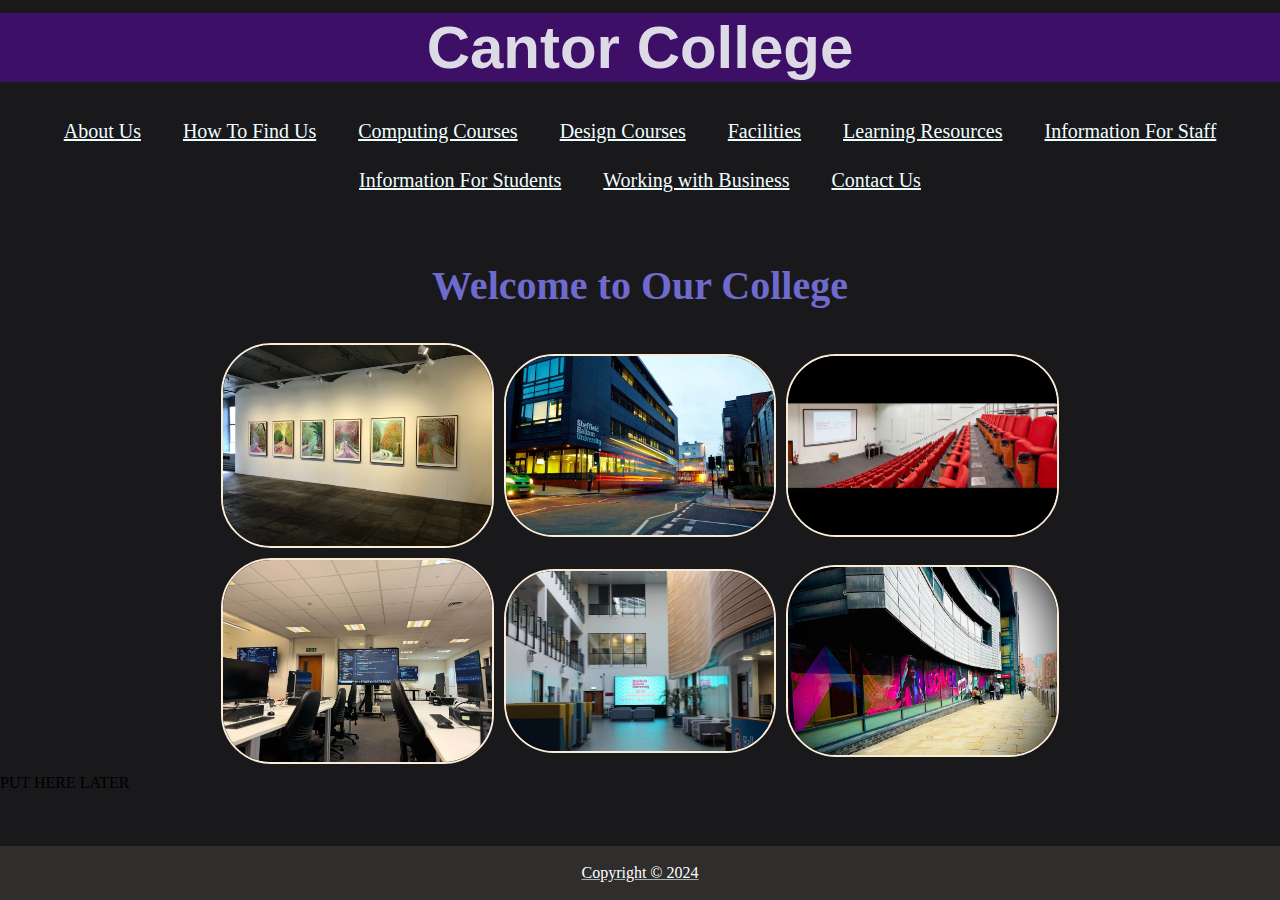
==== index.html @ 34b2c121 "First Commit" ====
<!DOCTYPE html>
<html lang="en">
<head>
    <meta charset="UTF-8">
    <meta name="viewport" content="width=device-width, initial-scale=1.0">
    <title>Cantor College</title>
    <link rel="stylesheet" href="styles/mobile.css"/>
    <link 
    rel="stylesheet"
    href="styles/desktop.css"
    media= "only screen and (min-width : 720px)"
    />
    <script src="js/main.js"></script>
</head>
<body>      
        <header>
            <div id ="logo">
             <h1><a href="#"> Cantor College </a></h1>
            </div>
            <nav>
                    <a href="about-us.html">About Us</a>
                    <a href="how-to-find-us.html">How To Find Us</a>
                    <a href="computing-courses.html">Computing Courses</a>
                    <a href="design-courses.html">Design Courses</a>
                    <a href="facilities.html">Facilities</a>
                    <a href="learning-resources.html">Learning Resources</a>
                    <a href="information-for-staff.html">Information For Staff</a>
                    <a href="information-for-students.html">Information For Students</a>
                    <a href="working-with-business.html">Working with Business</a>
                    <a href="contact-us.html">Contact Us</a>
            </nav>
                <h2>Welcome to Our College</h2>
                <div class="container">
                    <img src ="images/IMG_0170.webp"alt="gallery of 6 framed photos">
                    <img src="images/SHU-Cantor-Building.webp" alt="Outside of cantor building in the night with streetlights blur">
                    <img src="images/CantorLectureTheatre4.webp"alt="lecture theatre within cantor building with red seating">
                    <img src="images/cantor-class.webp" alt="omputer classroom with desks and chairs">
                    <img src="images/Cantor atrium 4.webp"alt="inside cantor showing silent study booths and the big screen">
                    <img src="images/outsideCantor.webp"alt="Outside of cantor building in the day">
                </div>
        </header>        
        <main>
            <section>
PUT HERE LATER
            </section>
        </main>
            <footer>
                <p>Copyright &copy; 2024</p>
        </footer>
</body>
</html>
---- styles/mobile.css ----
.rules > p{
    padding-left:40px;
}
.roman{
    list-style: lower-roman;
}
.roman li{
    padding-left:10px;
    color: rgb(244, 231, 208);
}
.businesspartners{
    color: #861fd5;
    

}
header h1 a { 
    font-size: 60px;
    color:#dcdae5;
    text-decoration:dotted ;
     
}
    
#logo{
    color:#5c429d;
    backdrop-filter: grayscale;
}

h1{
    color:#f1ebec;
    font-size: 20px;
    font-family:Verdana, Geneva, Tahoma, sans-serif;
    text-align:center;
    background-color: rgb(62, 15, 103);
    margin-bottom: 30px;
}


footer {
  text-decoration: underline;
  color: rgb(157, 182, 182);
  text-align: center;
  background-color:rgb(48, 45, 45);
  padding: 2px;
  margin-top: auto;
}

html, body {
    height: 100%;
    margin: 0;
    padding: 0;
    display: flex;
    flex-direction: column;
}

body{
    width: 100%;
    background-color: rgb(25, 24, 27);
    border-color: aliceblue;
}


main{
    flex: 1;
    background-image:url('images/SHU-Cantor-Building.webp') ;

}

h2 { color: rgb(110, 106, 206);
    text-align: center;
    font-size: 40px;
}

h3{color: #8562df;}

p{
    color: white;
}

.facilities{
    color:rgb(164, 132, 201);
    padding-left: 100px;
    padding-right: 0px;
    padding-top: 5px;
    border-style:dotted;
    border-color: antiquewhite;
    border-width: 8px;
}

.container {
    margin: 10px auto;  /* Center the container horizontally with margin auto */
    width: 70%;
    display: flex;
    flex-wrap: wrap;
    justify-content: center;  /* Centers items horizontally */
    gap: 10px;
    align-items: center;  /* Centers items vertically */
}

.container img {
    max-width: 47%;  /* Limits the maximum width of each image */
    height: auto;  /* Maintains aspect ratio */
    object-fit: cover;  /* Ensures the image covers the space without distortion */
    border-radius: 0px;
    border: 2px solid antiquewhite;
    transition: all 0.5s ease-in-out;
}


.container img:hover{
    transform: scale(1.1);
}

nav{
    width:100%;
    display:flex;
    align-items: center;
    gap: 10px;
    height: 50px;
    justify-content: center;
    margin-bottom: 100px;
    flex-wrap: wrap;    
}


a{
    position: relative;
    cursor: pointer;
    color: rgb(243, 249, 249);
    font-size: 10px;
    padding: 0.5rem 1rem;
    transition: color 0.25s;
}

a::after{
    position: absolute;
    content: "";
    inset: 0;
    background:#3d246d;
    scale: 1 0;
    z-index: -1;
    transition: 0.45s;
    border-radius: 10px;
}

a:hover{
    color: #f8f7f9;
}

a:hover::after{
    scale: 1 1;
}


.highlight{
    color:#eaa2a2;
    font-weight: bold;
    padding: 10px; 
}

.contact{
    color: #312568;
}

.sidebar{
    color: #f8f5f5;
    background:#2b1367;
    margin-left: 35px;
    margin-right: 35px;
}

.textbox{
        background-color: #1a0838;
        width: 80%;              
        padding: 5px;           
        font-size: 14px;
        color:#dcdae5;
        text-align: center;          
        outline: none;            
        transition: all 3s ease;
        border-radius: 4px; 
        box-shadow: 0 0 40px rgba(201, 197, 206, 0.7);
        margin: 0 auto;
    }

.address{
        color: white;
        background-color: #0b0b0b;
        width: 60%;              
        padding: 10px;           
        font-size: 15px;
        text-align: center;          
        outline: none;            
        transition: all 3s ease;
        border: 2px solid #020203;  
        border-radius: 8px; 
        box-shadow: 0 0 40px rgba(178, 176, 181, 0.7);
        margin: 0 auto;
        margin-bottom: 20px;
}

.textPad{
    padding-left: 18px;
    padding-right: 18px;
    color: #dcdae5;
}


/* General form container */
form {
    width: 80%;
    max-width: 600px;
    margin: 20px auto;
    padding: 20px;
    background-color: #000001;
    border-radius: 8px;
    box-shadow: 0 4px 8px rgba(0, 0, 0, 0.1);
}


/* Label styling */
label {
    display: block;
    margin-bottom: 5px;
    font-size: 1em;
    color: #dfd8e4;
    font-family:'Times New Roman', Times, serif;
}

input[type="text"], input[type="email"], textarea {
    width: 100%;
    padding: 10px;
    margin: 10px 0;
    border: 1px solid #ccc;
    border-radius: 4px;
    box-sizing: border-box; /* Include padding in the element's total width */
}

textarea {
    resize: vertical;
    min-height: 150px;
}

input[type="text"]:focus, input[type="email"]:focus, textarea:focus {
    border-color: #51358e; /* Change border color on focus */
    border-width: 5px;
    outline: none;
}

button {
    background-color: #614ae2;
    color: white;
    padding: 10px 20px;
    border: none;
    border-radius: 4px;
    cursor: pointer;
    font-size: 1em;
    width: 100%;
    transition: background-color 0.3s ease;
}



/* Styling for the submit container */
.submitContainer {
    margin-top: 20px;               /* Add space above the submit button */
    text-align: center;             /* Center the button inside the container */
    padding: 10px;                  /* Add some padding around the button */
    background-color: #f3f3f3;      /* Light background color */
    border-radius: 8px;             /* Rounded corners */
    box-shadow: 0 4px 10px rgba(0, 0, 0, 0.1); /* Soft shadow effect */
    transition: background-color 0.3s ease;   /* Smooth background color transition */
}

/* Apply when hovering over the submit container */
.submitContainer:hover {
    background-color: #150a0a;      /* Darker shade on hover */
}

/* Ensuring the submit button fits well in the container */
.submitContainer input[type="submit"] {
    background-color: #633ec6;      /* Blue background for the button */
    color: white;                   /* White text color */
    padding: 12px 24px;              /* Add padding for better spacing */
    border: none;                   /* Remove border */
    border-radius: 4px;             /* Rounded corners */
    font-size: 16px;                /* Font size of the button text */
    cursor: pointer;               /* Change cursor to pointer */
    width: auto;                    /* Let the button adjust to the content width */
    transition: background-color 0.3s ease, transform 0.2s ease;  /* Transition for hover and click effects */
}

/* Apply hover effect on the submit button */
.submitContainer input[type="submit"]:hover {
    background-color: #390e8f;      /* Darker blue when hovering */
    transform: scale(1.05);          /* Slightly enlarge the button on hover */
}

/* Focus effect on the submit button */
.submitContainer input[type="submit"]:focus {
    outline: none;                  /* Remove default focus outline */
    box-shadow: 0 0 8px rgba(64, 12, 136, 0.8); /* Optional: Add a glow effect */
}

#quoteDisplay {
    margin: 20px 0 40px; /* Combined margin for top and bottom */
    font-size: 21px;
    font-style: italic; /* Italicize the quote */
    color: white; /* Change text color to white for better contrast on dark background */
    background: rgba(255, 255, 255, 0.15); /* More transparent white background for a glass effect */
    backdrop-filter: blur(15px); /* Increased blur effect for a stronger glass appearance */
    padding: 15px; /* Padding around the text */
    border-radius: 12px; /* Slightly increased border radius for a softer look */
    box-shadow: 0 4px 20px rgba(0, 0, 0, 0.3); /* Enhanced shadow for depth */
    display: none; /* Hide by default */
    text-align: center; /* Center-align the text */
    transition: opacity 0.3s ease-in-out; /* Smooth fade-in/fade-out transition */
    border: 1px solid rgba(255, 255, 255, 0.25); /* Subtle border for more definition */
}

/* Show the quote display when it is revealed */
#quoteDisplay.show {
    display: block; /* Show the quote */
    opacity: 1; /* Fully visible */
}

/* Table Container */
.table-container {
    background-color: rgba(30, 30, 30, 0.8); /* Semi-transparent dark background */
    border-radius: 12px; /* Rounded corners */
    box-shadow: 0 4px 20px rgba(0, 0, 0, 0.5); /* Shadow for depth */
    padding: 20px; /* Padding around the table */
    margin: 20px auto; /* Center the container */
    width: 80%; /* Width of the table container */
}

/* Table Styles */
table {
    width: 100%; /* Full width */
    border-collapse: collapse; /* Merge borders */
}

/* Header Styles */
th {
    background-color: rgba(100, 100, 100, 0.7); /* Semi-transparent background */
    color: #f1ebec; /* Light text color */
    padding: 15px; /* Padding for header cells */
    text-align: right; /* Align text to the right */
    border-bottom: 2px solid rgba(255, 255, 255, 0.2); /* Light border at the bottom */
}

/* Cell Styles */
td {
    background-color: rgba(50, 50, 50, 0.7); /* Semi-transparent background for cells */
    color: #dcdae5; /* Light text color */
    padding: 12px; /* Padding for cells */
    border-bottom: 1px solid rgba(255, 255, 255, 0.1); /* Light border at the bottom */
    text-align: right; /* Align text to the right */
}

/* Hover Effect for Rows */
tr:hover {
    background-color: rgba(239, 235, 242, 0.1); /* Light hover effect */
}

/* Responsive Design */
@media (max-width: 600px) {
    table, thead, tbody, th, td, tr {
        display: block; /* Make each element a block */
    }
    th {
        display: none; /* Hide header on small screens */
    }
    tr {
        margin-bottom: 15px; /* Space between rows */
    }
    td {
        text-align: right; /* Align text to the right */
        position: relative; /* Position for pseudo-elements */
        padding-left: 50%; /* Space for labels */
    }
    td::before {
        content: attr(data-label); /* Use data-label for responsive design */
        position: absolute; /* Position absolutely */
        left: 0; /* Align to the left */
        width: 50%; /* Width of label */
        padding-left: 10px; /* Padding for label */
        font-weight: bold; /* Bold label */
        text-align: left; /* Align label to the left */
        color: #f1ebec; /* Label color */
    }
}
---- styles/desktop.css ----
.rules > p{
    padding-left:40px;
}
.roman{
    list-style: lower-roman;
}
.roman li{
    padding-left:10px;
    color: rgb(244, 231, 208);
}
.businesspartners{
    color: #861fd5;
    

}
header h1 a { 
    font-size: 60px;
    color:#dcdae5;
    text-decoration:dotted ;
     
}
    
#logo{
    color:#5c429d;
    backdrop-filter: grayscale;
}

h1{
    color:#f1ebec;
    font-size: 20px;
    font-family:Verdana, Geneva, Tahoma, sans-serif;
    text-align:center;
    background-color: rgb(62, 15, 103);
    margin-bottom: 30px;
}

footer {
    text-decoration: underline;
    color: rgb(157, 182, 182);
    text-align: center;
    background-color:rgb(48, 45, 45);
    padding: 2px;
    margin-top: auto;
  }

  html, body {
    height: 100%;
    margin: 0;
    padding: 0;
    display: flex;
    flex-direction: column;
}

body{
    width: 100%;
    background-color: rgb(25, 24, 27);
    border-color: aliceblue;
}


h2 { color: rgb(110, 106, 206);
    text-align: center;
    font-size: 40px;
}

h3{color: #8562df;}

p{
    color: white;
}
.address{
    color: white;
    padding-left: 10px;
    padding-inline: 30px;
   background-color: rgb(89, 36, 164);
}
.facilities{
    color:rgb(164, 132, 201);
    padding-left: 100px;
    padding-right: 0px;
    padding-top: 5px;
    border-style:dotted;
    border-color: antiquewhite;
    border-width: 8px;
}

.container {
    margin: 10px auto;  /* Center the container horizontally with margin auto */
    width: 70%;
    display: flex;
    flex-wrap: wrap;
    justify-content: center;  /* Centers items horizontally */
    gap: 10px;
    align-items: center;  /* Centers items vertically */
}

.container img {
    max-width: 30%;  /* Limits the maximum width of each image */
    height: auto;  /* Maintains aspect ratio */
    object-fit: cover;  /* Ensures the image covers the space without distortion */
    border-radius: 50px;
    border: 2px solid antiquewhite;
    transition: all 0.5s ease-in-out;
}


.container img:hover{
    transform: scale(1.1);
}

nav{
    width:100%;
    display:flex;
    align-items: center;
    gap: 10px;
    height: 50px;
    justify-content: center;
    margin-bottom: 100px;
    flex-wrap: wrap;    
}


a{
    position: relative;
    cursor: pointer;
    color: azure;
    font-size: 20px;
    padding: 0.5rem 1rem;
    transition: color 0.25s;
}

a::after{
    position: absolute;
    content: "";
    inset: 0;
    background:#3d246d;
    scale: 1 0;
    z-index: -1;
    transition: 0.45s;
    border-radius: 10px;
}

a:hover{
    color: #f8f7f9;
}

a:hover::after{
    scale: 1 1;
}


.highlight{
    color:#eaa2a2;
    font-weight: bold;
    padding: 10px; 
}


.contact{
    color: #dcdae5;
}
.sidebar{
    color: #f8f5f5;
    background:#3a0c8f

    
}

.textbox{
    background-color:  #1a0838;
    width: 95%;              /* Full width */
    padding: 30px;            /* Inner padding */
    font-size: 17px;
    text-align: center;          
    outline: none;            /* Remove outline on focus */
    transition: all 3s ease;
    border-radius: 8px; 
    box-shadow: 0 0 40px rgba(249, 249, 250, 0.7);
    margin: 0 auto;
   /* Smooth transitions */
}

.address{
    color: white;
    background-color: #0b0b0b;
    width: 60%;              
    padding: 10px;           
    font-size: 15px;
    text-align: center;          
    outline: none;            
    transition: all 3s ease;
    border: 2px solid #020203;  
    border-radius: 8px; 
    box-shadow: 0 0 40px rgba(178, 176, 181, 0.7);
    margin: 0 auto;
    margin-bottom: 20px;
}

main{
    flex: 1;
}

.textPad{
    padding-left: 18px;
    padding-right: 18px;
}
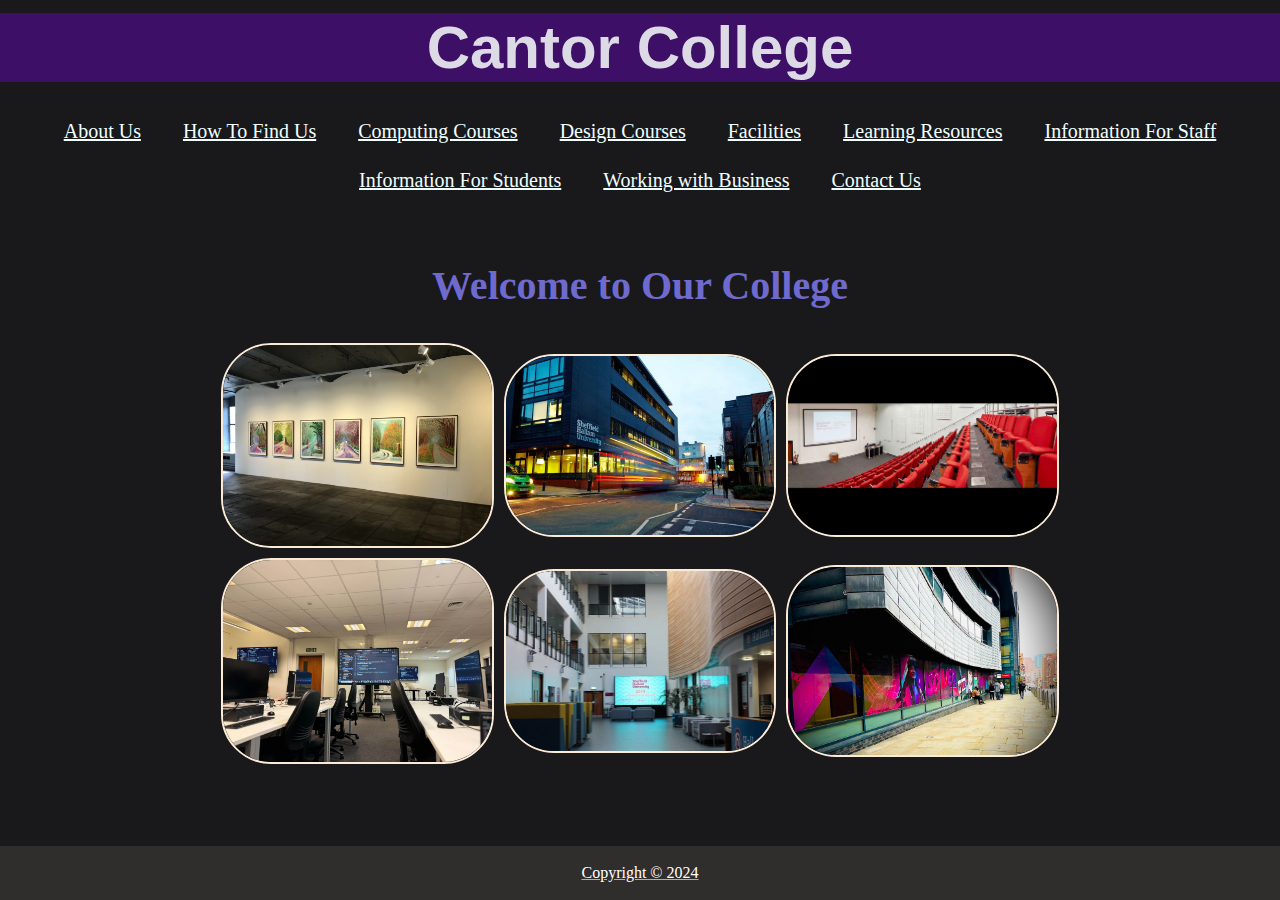
==== commit be42341d: "Deleted READ.ME/READ.ME and modified index.html" ====
--- a/index.html
+++ b/index.html
@@ -41,7 +41,6 @@
         </header>        
         <main>
             <section>
-PUT HERE LATER
             </section>
         </main>
             <footer>
